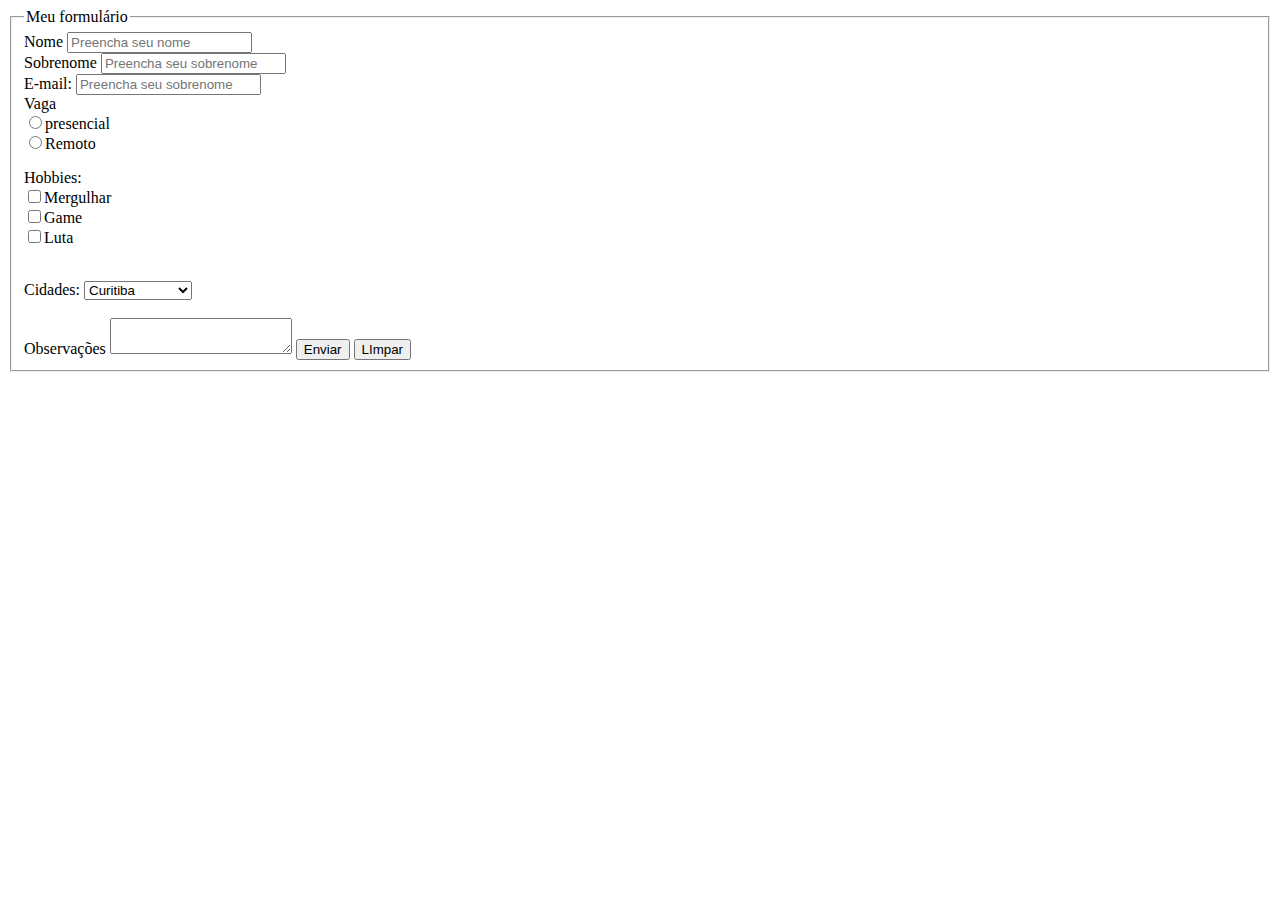
==== aula daw/index.html @ 23834a34 "Updates" ====
<!DOCTYPE html>
<html lang="en">
<head>
    <meta charset="UTF-8">
    <meta name="viewport" content="width=device-width, initial-scale=1.0">
    <title>Aula</title>
</head>
<body>
    <section>
        <form action="">
            <fieldset>
                    <legend>Meu formulário</legend>
                    <label for="name">Nome</label>
                    <input type="text" required name="name" placeholder="Preencha seu nome">
                    <br>

                    <label for="sobrenome">Sobrenome</label>
                    <input type="text" required name="Sobrenome" placeholder="Preencha seu sobrenome">

                    <br>

                    
                    <label for="e-mail">E-mail:</label>
                    <input type="email" required name="email" id="e-mail" placeholder="Preencha seu sobrenome">





                    <!--Placeholder = "Mesnsagens dentro do container de entreda"-->
                    <br>
                    <label for="vaga">Vaga</label><br>
                    <input type="radio" value="presencial" name="vaga">presencial<br>
                    <input type="radio" value="remoto" name="vaga">Remoto<br>

                    <p>

                        <label for="hobbies:">Hobbies:</label><br>
                        <input type="checkbox" name="hobbies" value="mergulhar">Mergulhar<br>
                        <input type="checkbox" name="hobbies" value="game">Game<br>
                        <input type="checkbox" name="hobbies" value="LUta">Luta<br>
                    </p>

                    <br>

                    <label for="cidades">Cidades:</label>
                    <select name="select">
                            <option>Porto Alegre</option>
                            <option>Florianópolis</option>
                            <option selected>Curitiba</option>
                            <option>São Paulo</option>
                            <option>Rio de Janeiro</option>
                    </select>

                    <br><br>


                    <label for="observacoes">Observações</label>
                    <textarea name="observacoes"></textarea>

                    <button type="submit">Enviar</button>

                    <button type="reset">LImpar</button>
             </fieldset>
        </form>
</section>
</body>
</html>
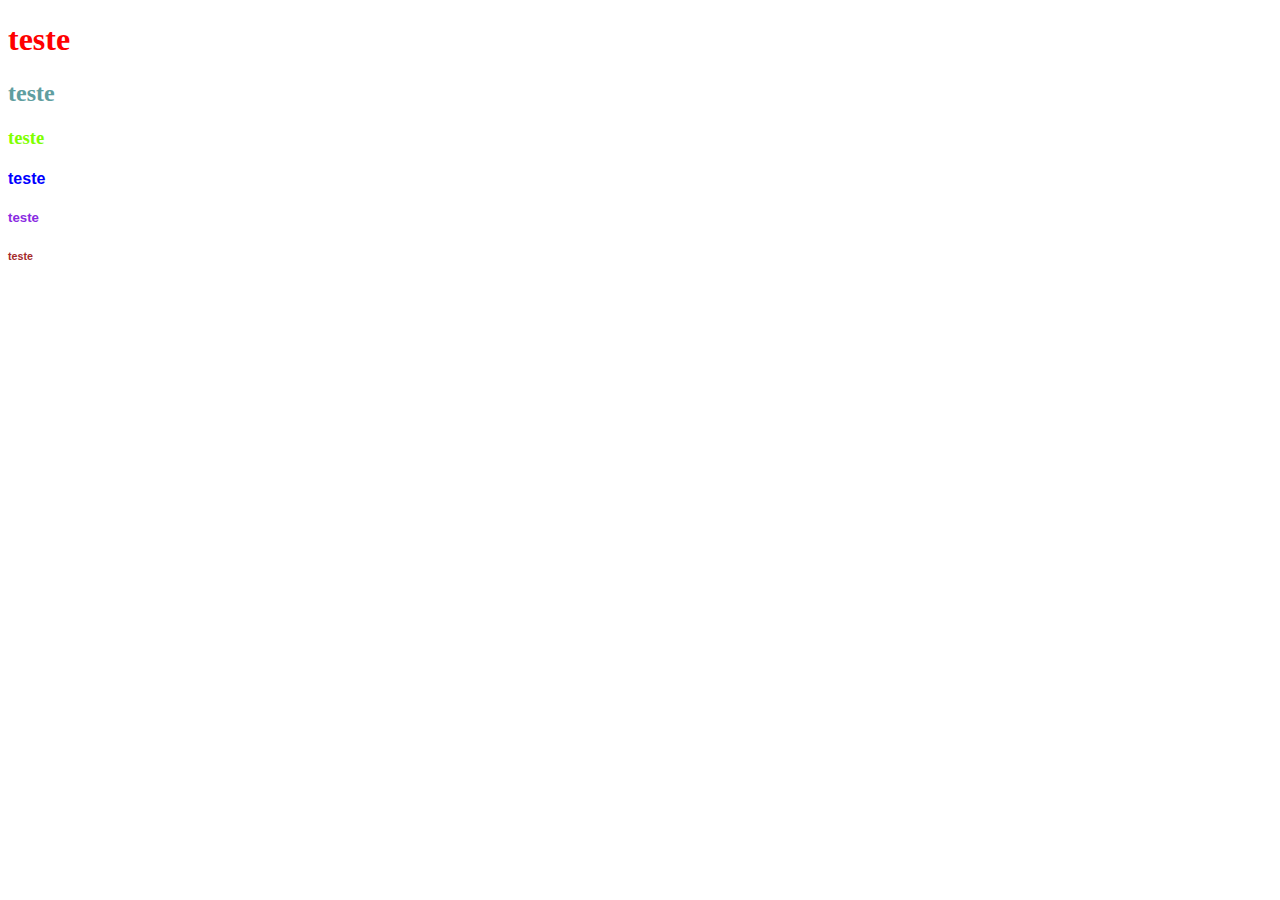
==== commit 21211388: "Add files via upload" ====
--- a/aula daw/index.html
+++ b/aula daw/index.html
@@ -1,68 +1,23 @@
 <!DOCTYPE html>
 <html lang="en">
 <head>
+    <style type="text-css"></style>
     <meta charset="UTF-8">
     <meta name="viewport" content="width=device-width, initial-scale=1.0">
-    <title>Aula</title>
+    <title>aula</title>
+    <link rel="stylesheet" href="styles.css">
 </head>
 <body>
-    <section>
-        <form action="">
-            <fieldset>
-                    <legend>Meu formulário</legend>
-                    <label for="name">Nome</label>
-                    <input type="text" required name="name" placeholder="Preencha seu nome">
-                    <br>
+    <h1 style="color: red;">teste</h1>
+    
+    <h2 style="color: cadetblue;">teste</h2>
 
-                    <label for="sobrenome">Sobrenome</label>
-                    <input type="text" required name="Sobrenome" placeholder="Preencha seu sobrenome">
+    <h3 style="color: chartreuse;">teste</h3>
 
-                    <br>
+    <h4>teste</h4>
 
-                    
-                    <label for="e-mail">E-mail:</label>
-                    <input type="email" required name="email" id="e-mail" placeholder="Preencha seu sobrenome">
+    <h5>teste</h5>
 
-
-
-
-
-                    <!--Placeholder = "Mesnsagens dentro do container de entreda"-->
-                    <br>
-                    <label for="vaga">Vaga</label><br>
-                    <input type="radio" value="presencial" name="vaga">presencial<br>
-                    <input type="radio" value="remoto" name="vaga">Remoto<br>
-
-                    <p>
-
-                        <label for="hobbies:">Hobbies:</label><br>
-                        <input type="checkbox" name="hobbies" value="mergulhar">Mergulhar<br>
-                        <input type="checkbox" name="hobbies" value="game">Game<br>
-                        <input type="checkbox" name="hobbies" value="LUta">Luta<br>
-                    </p>
-
-                    <br>
-
-                    <label for="cidades">Cidades:</label>
-                    <select name="select">
-                            <option>Porto Alegre</option>
-                            <option>Florianópolis</option>
-                            <option selected>Curitiba</option>
-                            <option>São Paulo</option>
-                            <option>Rio de Janeiro</option>
-                    </select>
-
-                    <br><br>
-
-
-                    <label for="observacoes">Observações</label>
-                    <textarea name="observacoes"></textarea>
-
-                    <button type="submit">Enviar</button>
-
-                    <button type="reset">LImpar</button>
-             </fieldset>
-        </form>
-</section>
+    <h6>teste</h6>
 </body>
 </html>--- a/aula daw/styles.css
+++ b/aula daw/styles.css
@@ -0,0 +1,15 @@
+
+h4{
+    font-family: Impact, Haettenschweiler, 'Arial Narrow Bold', sans-serif;
+    color:blue
+}
+
+h5{
+    font-family: Impact, Haettenschweiler, 'Arial Narrow Bold', sans-serif;
+    color: blueviolet;
+}
+
+h6{
+    font-family: Impact, Haettenschweiler, 'Arial Narrow Bold', sans-serif;
+    color:brown ;
+}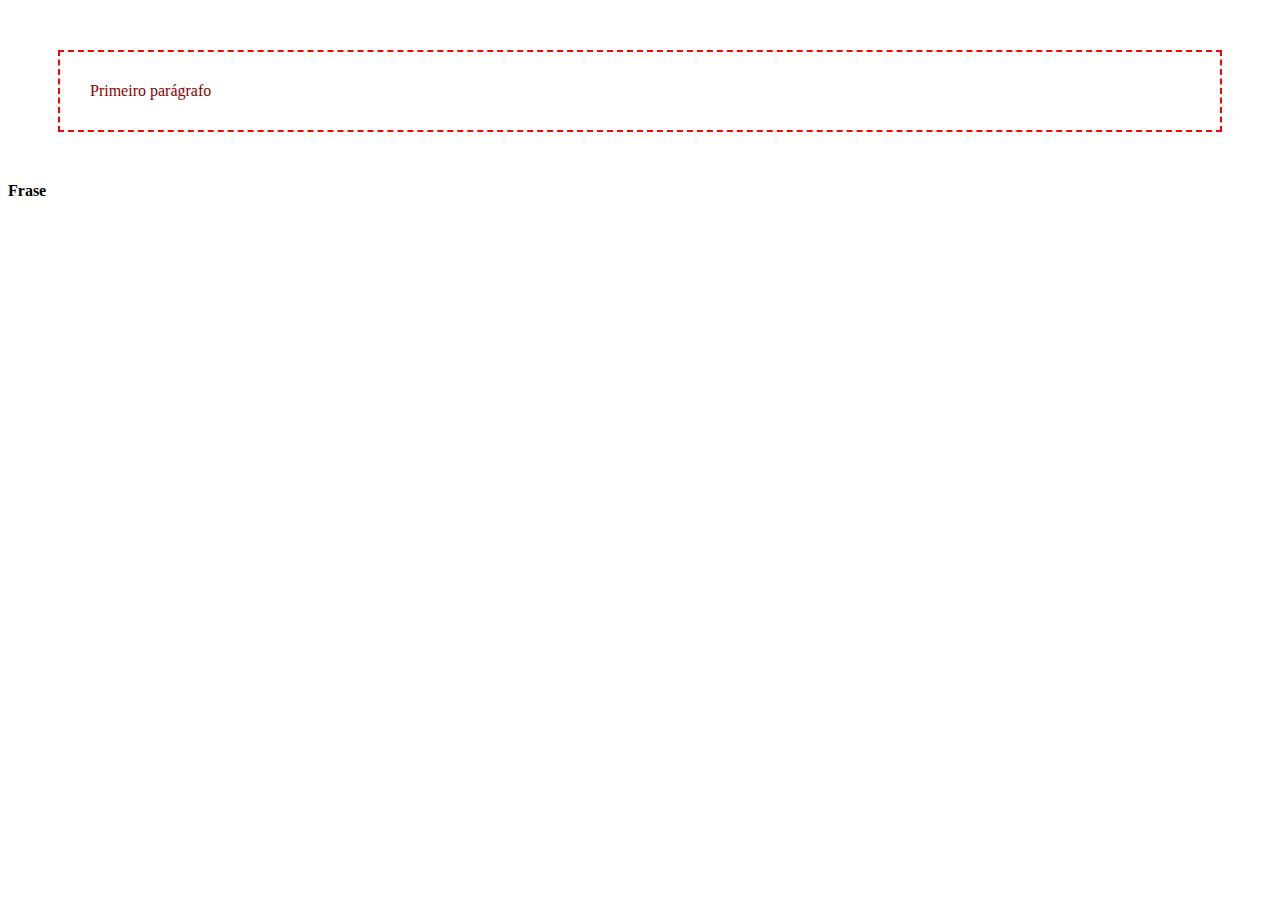
==== commit 43dc012d: "Add files via upload" ====
--- a/aula daw/index.html
+++ b/aula daw/index.html
@@ -1,23 +1,35 @@
 <!DOCTYPE html>
 <html lang="en">
+
 <head>
-    <style type="text-css"></style>
+    <style>
+        .p{
+            padding-top: 30px;
+            padding-right: 30px;
+            padding-bottom: 30px;
+            padding-left: 30px;
+
+            border-style: dashed;
+            border-width: 2px;
+            border-color: red;
+
+            margin: 50px 50px 50px 50px;
+            color: darkred;
+        }
+
+        .h4{
+            color: blueviolet;
+        }
+    </style>
     <meta charset="UTF-8">
     <meta name="viewport" content="width=device-width, initial-scale=1.0">
-    <title>aula</title>
-    <link rel="stylesheet" href="styles.css">
+    <title>aula 23-10</title>
 </head>
+
 <body>
-    <h1 style="color: red;">teste</h1>
-    
-    <h2 style="color: cadetblue;">teste</h2>
+    <p class="p">Primeiro parágrafo</p>
+  
+    <h4>Frase</h4>
+</body>
 
-    <h3 style="color: chartreuse;">teste</h3>
-
-    <h4>teste</h4>
-
-    <h5>teste</h5>
-
-    <h6>teste</h6>
-</body>
 </html>